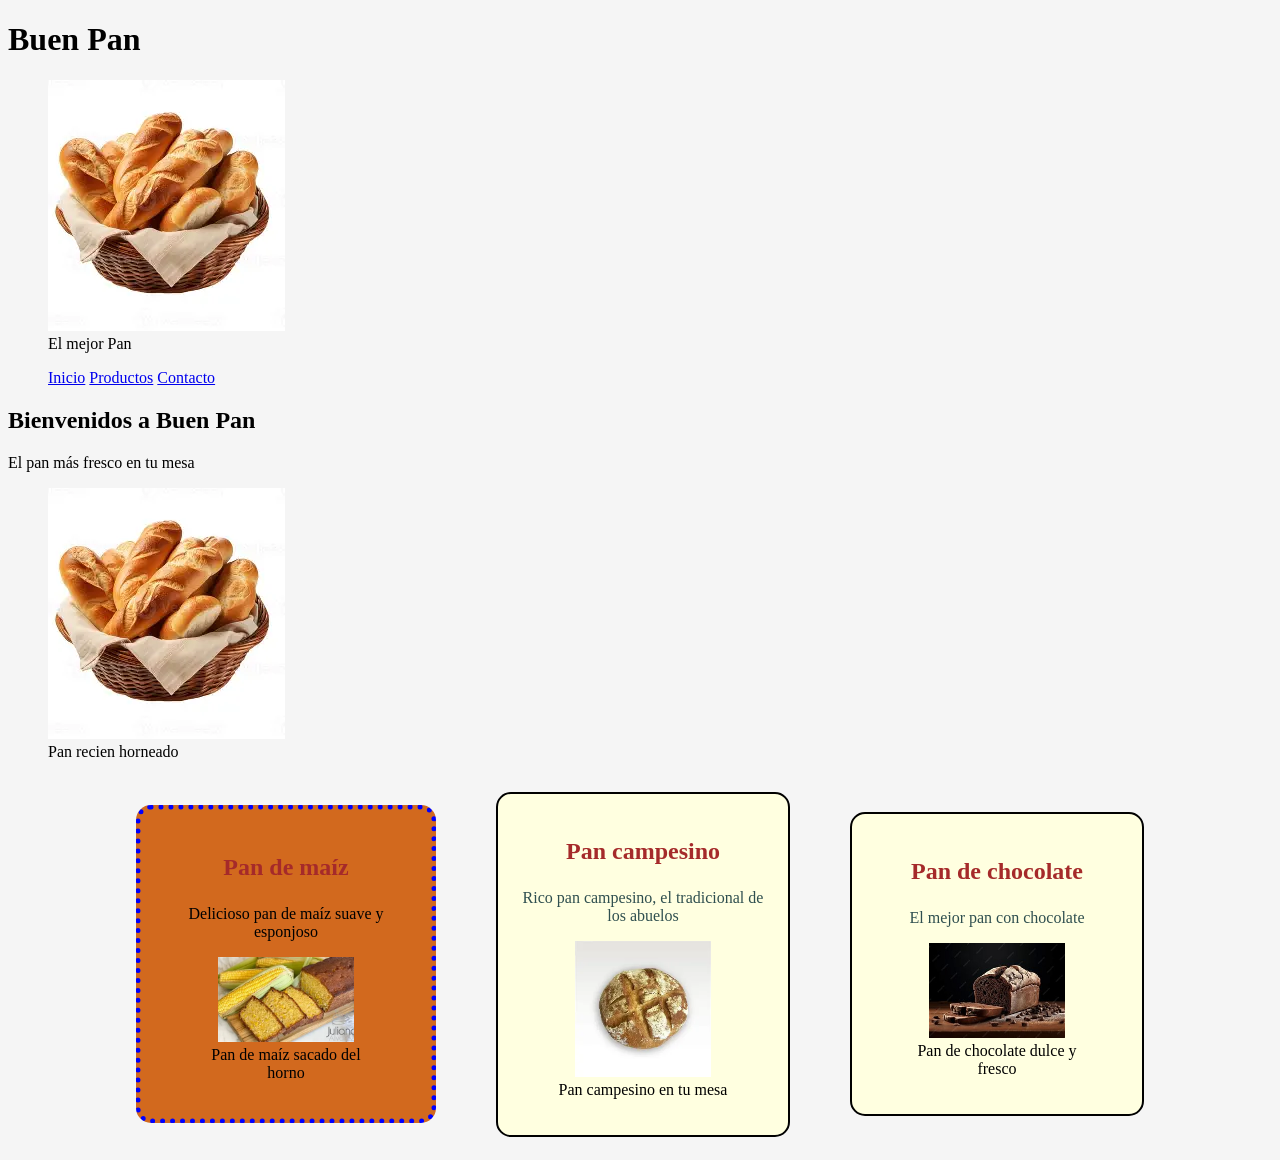
==== frontend/practica-div-class.html @ a1ffb3a0 "practica de css con flex-box" ====
<!DOCTYPE html>
<html lang="es">
<head>
    <meta charset="UTF-8">
    <meta name="viewport" content="width=device-width, initial-scale=1.0">
    <title>Buen Pan</title>
    <link rel="icon" href="assets/img/icon.png">
    <link rel="stylesheet" href="practica-div-class.css">
</head>

<body>
    <header>
        <h1>Buen Pan</h1>

        <figure>
            <img src="assets/img/icon.png" alt="logo buen pan">
            <figcaption>El mejor Pan</figcaption>
        </figure>

        <nav>
            <ul>
                <a href="#">Inicio</a>
                <a href="#">Productos</a>
                <a href="#">Contacto</a>
            </ul>
        </nav>
    </header>

    <main>
        <section>
            <h2>Bienvenidos a Buen Pan</h2>

            <p>El pan más fresco en tu mesa</p>

            <figure>
                <img src="assets/img/icon.png" alt="logo buen pan">
                <figcaption>Pan recien horneado</figcaption>
            </figure>

            <div class="productos">
                
                
                <article class="destacado">
                    <h3>Pan de maíz</h3>
                    <p>Delicioso pan de maíz suave y esponjoso</p>
                    <figure>
                        <img src="assets/img/pan_maiz.webp" alt="pan de pan maiz">
                        <figcaption>Pan de maíz sacado del horno</figcaption>
                    </figure>
                </article>

                <article>
                    <h3>Pan campesino</h3>
                    <p>Rico pan campesino, el tradicional de los abuelos</p>
                    <figure>
                        <img src="assets/img/pan_campesino.webp" alt="Pan campesino">
                        <figcaption>Pan campesino en tu mesa</figcaption>
                    </figure>
                </article>

                <article>
                    <h3>Pan de chocolate</h3>
                    <p>El mejor pan con chocolate</p>
                    <figure>
                        <img src="assets/img/pan_chocolate.jpg" alt="pan de chocolate">
                        <figcaption>Pan de chocolate dulce y fresco</figcaption>
                    </figure>
                </article>

            </div>
        </section>
    </main>
</body>
</html>
---- frontend/practica-div-class.css ----
body {
    background-color: whitesmoke;
}
.productos article{
    border: 2px solid black;
    padding: 20px;
    border-radius: 15px;
    margin: 15px;
    width: 250px;
    background-color: lightyellow;

}

.productos h3{
    text-align: center;
    font-size: 24px;
    color: brown;
}

.productos p{
    text-align: center;
    font-size: 16px;
    color: darkslategray;
}

.productos img{
    width: 80%;
    max-width: 100%;
}

.productos figure{
    text-align: center;
}

.productos article.destacado{
    background-color: chocolate;
    border: 5px dotted blue;

}

.productos{
    display: flex;
    flex-direction: row;
    align-items:center;
    justify-content: center;
}
.productos article.destacado p{
    color: black;
    
}

.productos{
    gap: 30px;

}
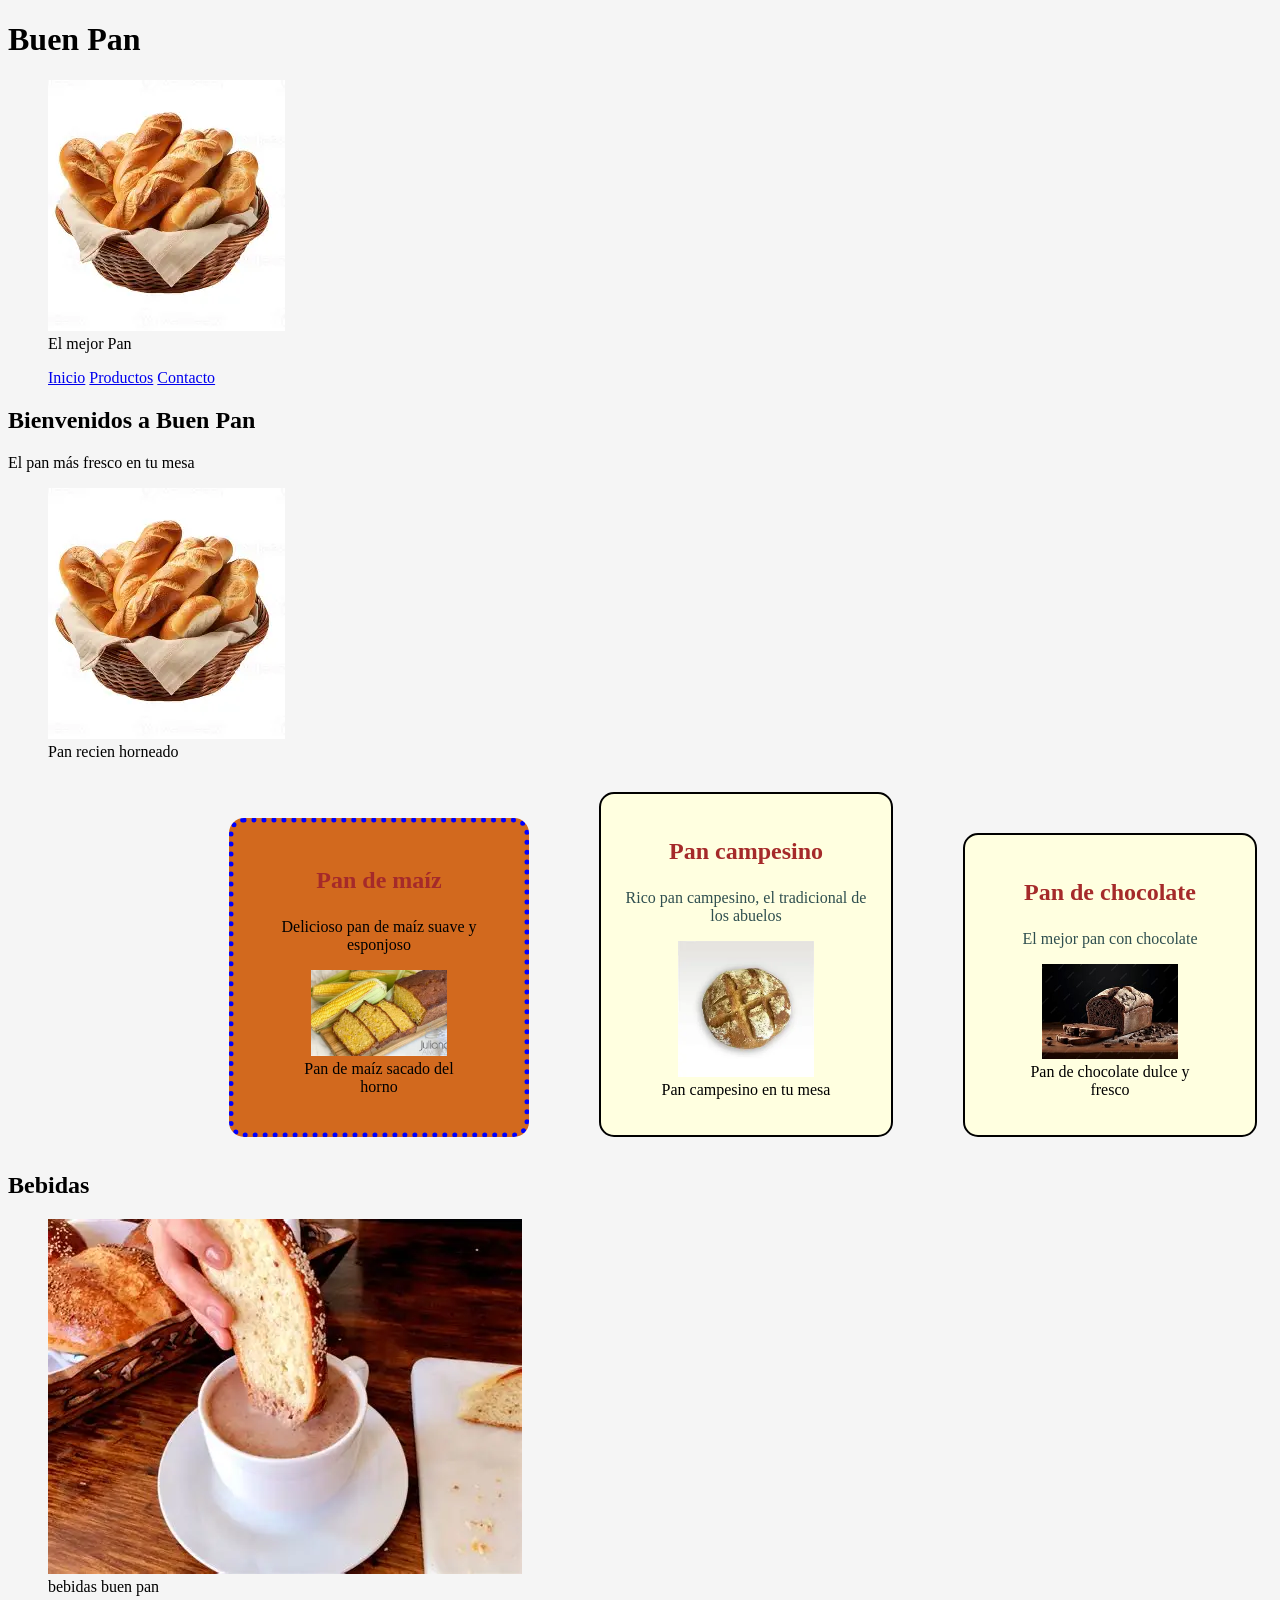
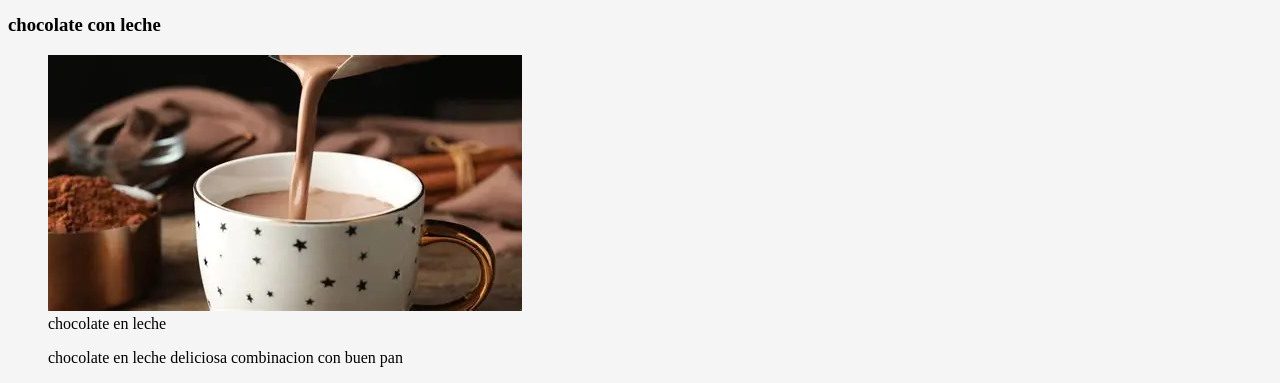
==== commit 84af28f5: "modificaciones en css" ====
--- a/frontend/practica-div-class.html
+++ b/frontend/practica-div-class.html
@@ -19,6 +19,7 @@
 
         <nav>
             <ul>
+                
                 <a href="#">Inicio</a>
                 <a href="#">Productos</a>
                 <a href="#">Contacto</a>
@@ -28,6 +29,7 @@
 
     <main>
         <section>
+            <div class="presentacion">
             <h2>Bienvenidos a Buen Pan</h2>
 
             <p>El pan más fresco en tu mesa</p>
@@ -36,6 +38,7 @@
                 <img src="assets/img/icon.png" alt="logo buen pan">
                 <figcaption>Pan recien horneado</figcaption>
             </figure>
+            </div>
 
             <div class="productos">
                 
@@ -69,6 +72,27 @@
 
             </div>
         </section>
+
+        <section>
+            <h2>Bebidas</h2>
+            <figure>
+                <img src="assets/img/bebidas.webp" alt="imagen bebidas">
+                <figcaption>bebidas buen pan</figcaption>
+            </figure>
+
+            <div class="bebidas">
+                <article class="especial">
+                    <h3>chocolate con leche</h3>
+                    <figure>
+                        <img src="assets/img/chocolate_leche.webp" alt="imagen chocolate con leche">
+                        <figcaption>chocolate en leche</figcaption>
+                        <p>chocolate en leche deliciosa combinacion con buen pan </p>
+                    </figure>
+                </article>
+            </div>
+
+
+        </section>
     </main>
 </body>
 </html>
--- a/frontend/practica-div-class.css
+++ b/frontend/practica-div-class.css
@@ -1,13 +1,24 @@
 body {
     background-color: whitesmoke;
 }
-.productos article{
+
+.productos article {
     border: 2px solid black;
     padding: 20px;
     border-radius: 15px;
     margin: 15px;
     width: 250px;
+    box-sizing: content-box;
     background-color: lightyellow;
+}
+
+.productos img{
+    width: 80%;
+    max-width: 100%;
+}
+
+.productos figure{
+    text-align: center;
 
 }
 
@@ -23,33 +34,22 @@
     color: darkslategray;
 }
 
-.productos img{
-    width: 80%;
-    max-width: 100%;
-}
-
-.productos figure{
-    text-align: center;
-}
-
 .productos article.destacado{
     background-color: chocolate;
     border: 5px dotted blue;
+}
 
+.productos article.destacado p{
+    color:black ;
 }
 
 .productos{
     display: flex;
     flex-direction: row;
-    align-items:center;
-    justify-content: center;
-}
-.productos article.destacado p{
-    color: black;
-    
+    justify-content:end;
+    align-items:end;
 }
 
 .productos{
-    gap: 30px;
-
+    gap: 20px 40px;
 }
